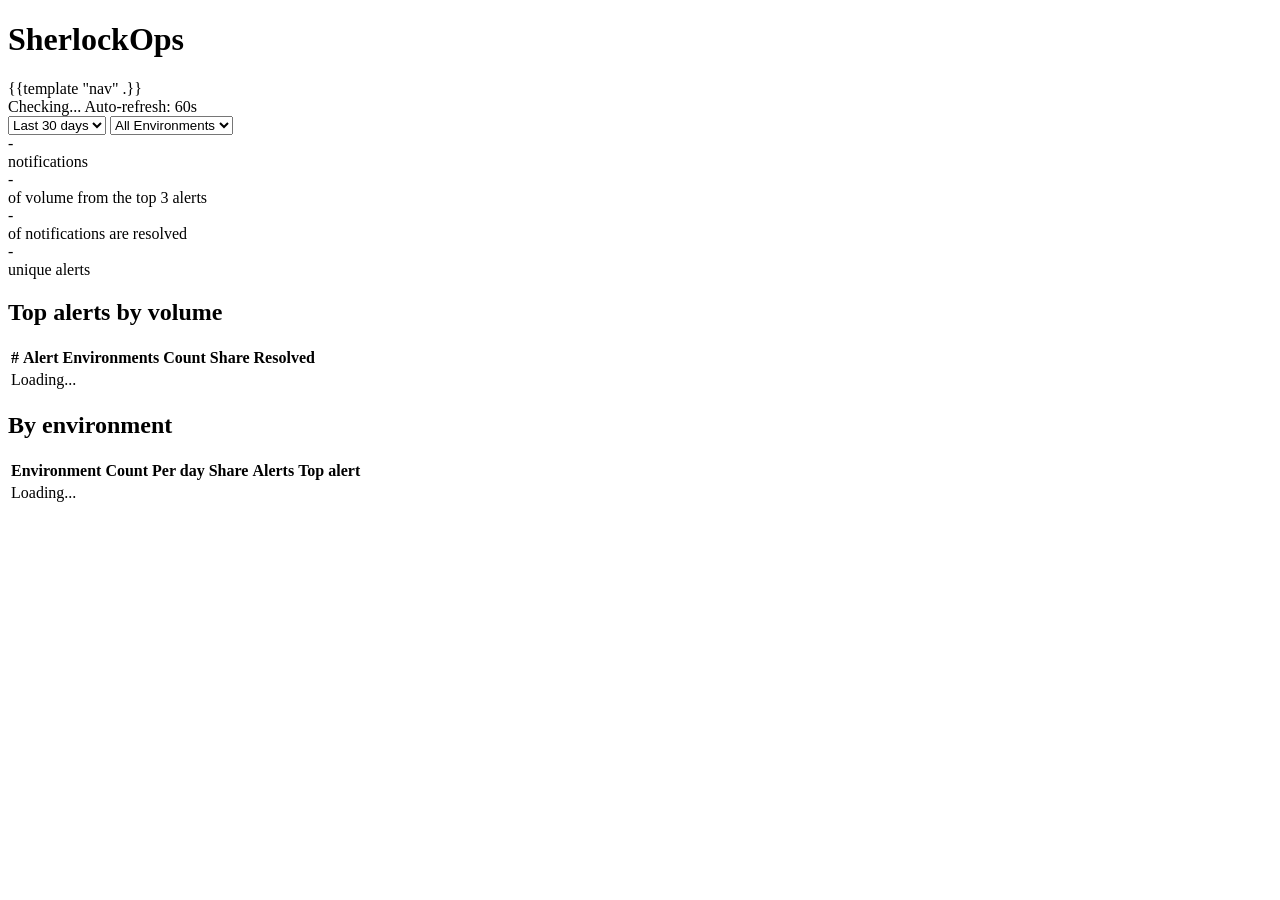
==== src/internal/webui/templates/stats.html @ 3edcaa5b "feat: tool health monitor, alert volume stats, resilient MCP startup" ====
<!DOCTYPE html>
<html lang="en">
<head>
    <meta charset="UTF-8">
    <meta name="viewport" content="width=device-width, initial-scale=1.0">
    <title>SherlockOps · Stats</title>
    <link rel="stylesheet" href="/ui/static/style.css">
</head>
<body>
    <div class="container">
        <header>
            <h1>SherlockOps</h1>
            {{template "nav" .}}
            <div class="health-indicator">
                <span id="health-dot" class="health-dot"></span>
                <span id="health-text">Checking...</span>
                <span class="refresh-info">Auto-refresh: 60s</span>
            </div>
        </header>

        <div class="controls">
            <select id="stats-days">
                <option value="7">Last 7 days</option>
                <option value="30" selected>Last 30 days</option>
                <option value="90">Last 90 days</option>
            </select>
            <select id="stats-env">
                <option value="">All Environments</option>
            </select>
        </div>

        <div class="stats-grid big-grid">
            <div class="stat-card big-card">
                <div class="value" id="big-total">-</div>
                <div class="desc" id="big-total-desc">notifications</div>
            </div>
            <div class="stat-card big-card">
                <div class="value" id="big-top3">-</div>
                <div class="desc" id="big-top3-desc">of volume from the top 3 alerts</div>
            </div>
            <div class="stat-card big-card">
                <div class="value" id="big-resolved">-</div>
                <div class="desc" id="big-resolved-desc">of notifications are resolved</div>
            </div>
            <div class="stat-card big-card">
                <div class="value" id="big-unique">-</div>
                <div class="desc" id="big-unique-desc">unique alerts</div>
            </div>
        </div>

        <div class="two-col">
            <section>
                <h2 class="section-title">Top alerts by volume</h2>
                <table class="alert-table" id="top-alerts">
                    <thead>
                        <tr>
                            <th>#</th>
                            <th>Alert</th>
                            <th>Environments</th>
                            <th>Count</th>
                            <th>Share</th>
                            <th>Resolved</th>
                        </tr>
                    </thead>
                    <tbody id="top-alerts-body">
                        <tr><td colspan="6" class="empty-state">Loading...</td></tr>
                    </tbody>
                </table>
            </section>
            <section>
                <h2 class="section-title">By environment</h2>
                <table class="alert-table" id="by-env">
                    <thead>
                        <tr>
                            <th>Environment</th>
                            <th>Count</th>
                            <th>Per day</th>
                            <th>Share</th>
                            <th>Alerts</th>
                            <th>Top alert</th>
                        </tr>
                    </thead>
                    <tbody id="by-env-body">
                        <tr><td colspan="6" class="empty-state">Loading...</td></tr>
                    </tbody>
                </table>
            </section>
        </div>
    </div>

    <script src="/ui/static/common.js"></script>
    <script src="/ui/static/stats.js"></script>
</body>
</html>
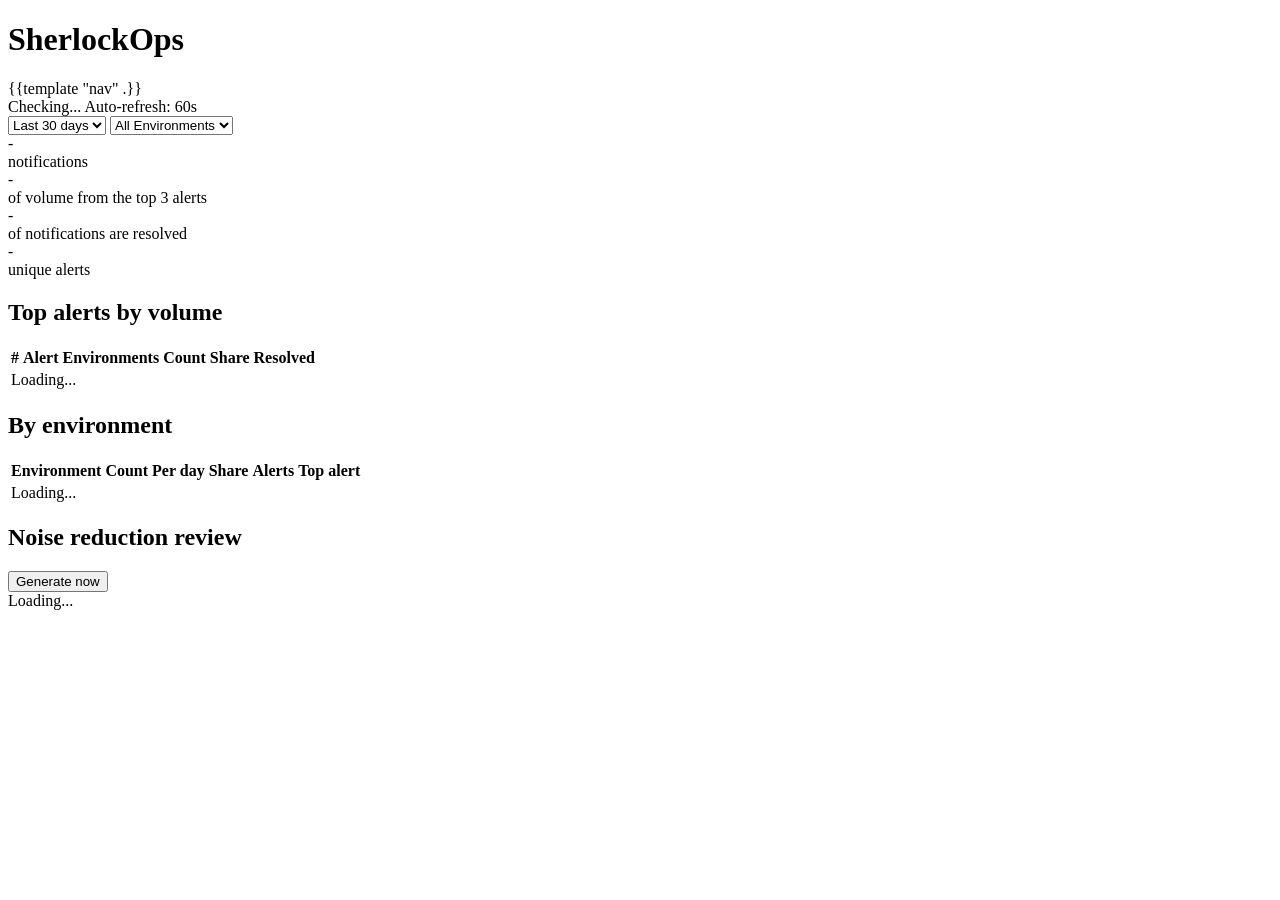
==== commit a7fe6acf: "feat: added stats & proxy" ====
--- a/src/internal/webui/templates/stats.html
+++ b/src/internal/webui/templates/stats.html
@@ -86,6 +86,18 @@
                 </table>
             </section>
         </div>
+
+        <section class="review">
+            <div class="review-head">
+                <h2 class="section-title">Noise reduction review</h2>
+                <div class="review-actions">
+                    <span class="muted" id="review-meta"></span>
+                    <button type="button" class="btn" id="review-run">Generate now</button>
+                </div>
+            </div>
+            <div class="review-error" id="review-error"></div>
+            <div class="review-text" id="review-text">Loading...</div>
+        </section>
     </div>
 
     <script src="/ui/static/common.js"></script>
